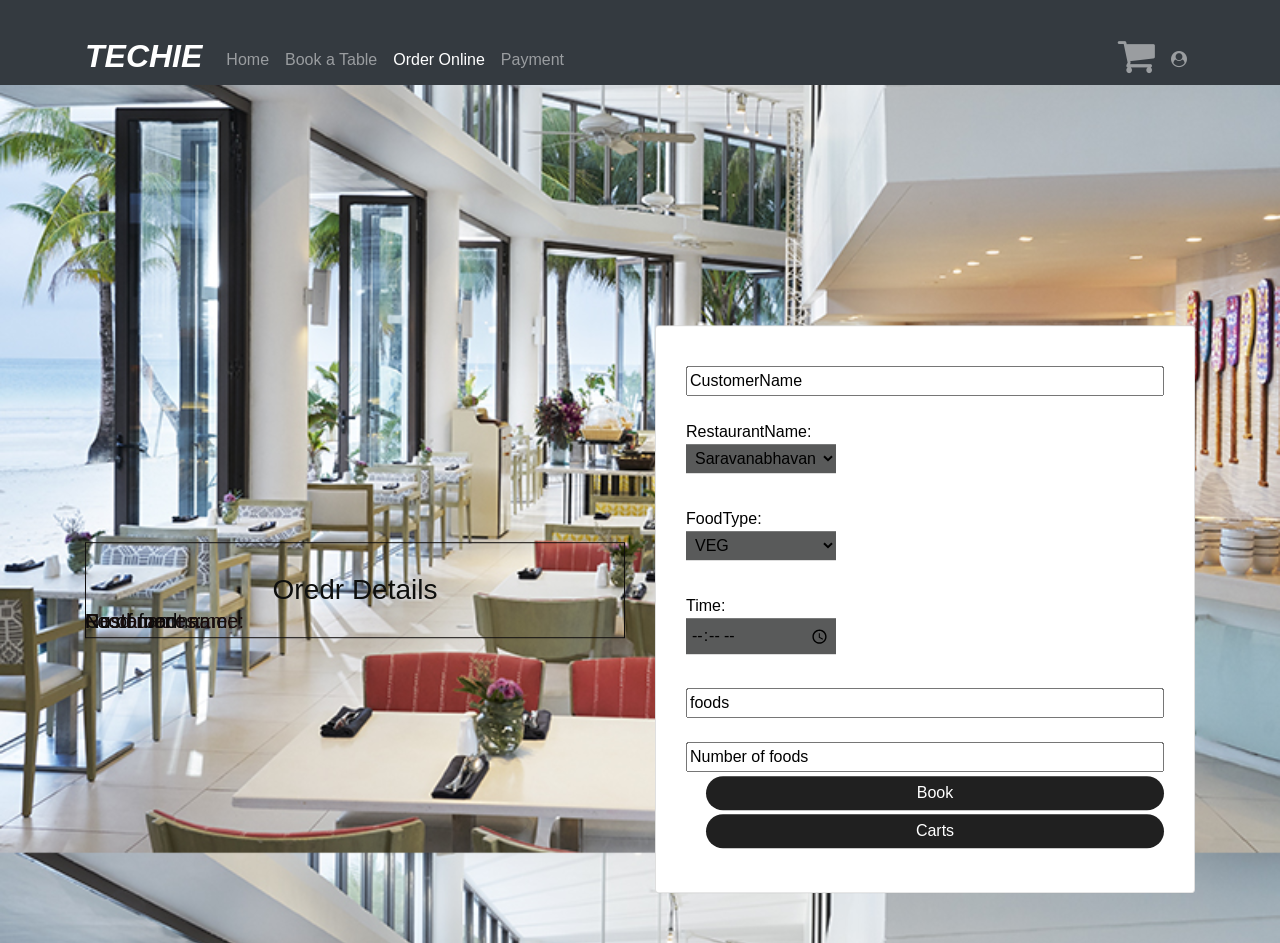
==== src/main/resources/static/order.html @ cab79b57 "complete fulstack" ====
<!DOCTYPE html>
<html lang="en">
<head>
    
<meta charset="utf-8">
<meta name="viewport" content="width=device-width, initial-scale=1, shrink-to-fit=no">
<title>Bootstrap 4 Horizontal Form Layout</title>
<link rel="stylesheet" href="order.css">
<link rel="stylesheet" href="https://stackpath.bootstrapcdn.com/bootstrap/4.3.1/css/bootstrap.min.css">
<link rel="stylesheet" href="https://maxcdn.bootstrapcdn.com/font-awesome/4.7.0/css/font-awesome.min.css">
<script src="https://ajax.googleapis.com/ajax/libs/jquery/3.3.1/jquery.min.js"></script>
<script src="https://cdnjs.cloudflare.com/ajax/libs/popper.js/1.14.7/umd/popper.min.js"></script>
<script src="https://stackpath.bootstrapcdn.com/bootstrap/4.3.1/js/bootstrap.min.js"></script>
<style>
     ::placeholder {
              color:black;
              opacity: 1; /* Firefox */
            }
            
            :-ms-input-placeholder { /* Internet Explorer 10-11 */
             color:black;
            }
            
            ::-ms-input-placeholder { /* Microsoft Edge */
             color:black;
            }

 
        

  </style>
</head>
<body   >

        <nav class="navbar navbar-expand-md navbar-dark bg-dark mb-3">
                <div class="container">
                    <a href="#" class="navbar-brand mr-3"><h2><b><i>TECHIE</i></b></h2></a>
                    <button type="button" class="navbar-toggler" data-toggle="collapse" data-target="#navbarCollapse">
                        <span class="navbar-toggler-icon"></span>
                    </button>
                    <div class="collapse navbar-collapse" id="navbarCollapse">
                        <div class="navbar-nav">
                            <a href="#" class="nav-item nav-link " onclick="location.href='home.html';">Home</a>
                            <a href="#" class="nav-item nav-link " onclick="location.href='bookingtable.html';">Book a Table</a>
                            <a href="#" class="nav-item nav-link  active">Order Online</a>
                            <a href="#" class="nav-item nav-link"  onclick="location.href='pay.html';">Payment</a>

                        </div>
                        <div class="navbar-nav ml-auto">
                        
                             <a href="#" class="nav-item nav-link">  <form class="form-inline">
                        
                                        
                                <a href="#" class="nav-item nav-link"  onclick="location.href='cart.html';"><h1><b><i class="fa fa-shopping-cart icon"></i></b></h1> </a>
                                <a href="#" class="nav-item nav-link" onclick="location.href='1.html';"><b><i class="fa fa-user-circle icon"></i></b></a>
                                        
                                      </div>
                                </div>
                            </form></a>
                           
                        </div>
                    </div>
                </div>    
</nav>

<div class="container">
        <!--Row with two equal columns-->
        <div class="row">
            <div class="col-md-6">
                <!--new row-->

                <div style="width:100%;height:100%;border:1px solid #110e0e;">
                        <h3 align="center" style="margin: 30px; color: rgb(14, 15, 14)">Oredr Details</h3>
                    <div class="container mt-3">
                        <div class="row">
                                <div class="col-md-6" style="position: relative;">
                                    <div class="details">
                                    <h5 align="left" style="color: rgb(19, 20, 18)">Customer name:</h5>
                                    </div>
                                </div>
                                <div class="col-md-6" style="position: relative;">
                                    <div class="details">
                                    <h5 align="left" style="word-wrap: break-word; color: rgb(34, 20, 20)" id="cname" ></h5>
                                    </div>
                                </div>
                        </div>
                    </div>

                    <div class="container mt-3">
                            <div class="row">
                                    <div class="col-md-6" style="position: relative;">
                                        <div class="details">
                                        <h5 align="left" style="color: rgb(27, 12, 12)">Restaurant name:</h5>
                                        </div>
                                    </div>
                                    <div class="col-md-6" style="position: relative;">
                                        <div class="details">
                                        <h5 align="left" style="word-wrap: break-word; color: rgba(21, 22, 20, 0.719)" id="resname" ></h5>
                                        </div>
                                    </div>
                            </div>
                        </div>

                        <div class="container mt-3">
                                <div class="row">
                                        <div class="col-md-6" style="position: relative;">
                                            <div class="details">
                                            <h5 align="left" style="color: rgb(22, 14, 14)">Food names:</h5>
                                            </div>
                                        </div>
                                        <div class="col-md-6" style="position: relative;">
                                            <div class="details">
                                            <h5 align="left" style="word-wrap: break-word; color: rgb(23, 26, 22)" id="foodname" ></h5>
                                            </div>
                                        </div>
                                </div>
                            </div>

                            <div class="container mt-3">
                                    <div class="row">
                                            <div class="col-md-6" style="position: relative;">
                                                <div class="details">
                                                <h5 align="left" style="color: rgb(12, 11, 11)">No of food:</h5>
                                                </div>
                                            </div>
                                            <div class="col-md-6" style="position: relative;">
                                                <div class="details">
                                                <h5 align="left" style="word-wrap: break-word; color: rgb(13, 14, 13)" id="noname" ></h5>
                                                </div>
                                            </div>
                                    </div>
                                </div>




</div>



                <!--new row-->
            </div>
            <div class="col-md-6"><div class="container">
         
                    <div class="card"> 
                       <input type="text" placeholder="CustomerName" id="Name"><br>
                     
                       
                       RestaurantName: &nbsp;&nbsp;&nbsp;&nbsp;&nbsp;<select class="style" id="rest">
                            <option value="Saravanabhavan">Saravanabhavan</option>
                            <option  value="Uthyambavan">Uthyambavan</option>
                            <option value="Dakshan">Dakshan</option>
                            <option value="Royal">Royal</option>
                            <option value="Annamal">Annamal</option>
                       
                                  </select>
                                   
                                   
                        
                                  <br>
          
                              FoodType: &nbsp;&nbsp;&nbsp;&nbsp;&nbsp;&nbsp;<select class="style" id="food" >
                                  <option value="VEG">VEG</option>
                                  <option value="NON_VEG">NON_VEG</option>
                                  <option value="CUISINE">CUISINE</option>
                                  
                                 
                                  </select><br>
          
                         Time:&nbsp;&nbsp;<input type="time" name="Check-in-Date" class="style" id="time"><br>
        
                          <input type="text" placeholder="foods" id="ww"><br>
                          <input type="text" placeholder="Number of foods" id="no"><br>
                          <input type="button" onclick="handleClick()" class="button" value="Book"   id="button">
          
          &nbsp;&nbsp;&nbsp;&nbsp;&nbsp;&nbsp;&nbsp;&nbsp;&nbsp;&nbsp;&nbsp;&nbsp;&nbsp;     
          
          
          <input type="button" onclick="location.href='cart.html';" class="button1" value="Carts" id="button">
          &nbsp;&nbsp;&nbsp;&nbsp;&nbsp;&nbsp;&nbsp;&nbsp;&nbsp;&nbsp;&nbsp;&nbsp;&nbsp;     
          
          
         
                      </div>
            </div>      
            </div>
           </div>
        </div>
<script type="text/javascript">
    function postData(url = '', data = {}) {
        console.log('We are here');
        // Default options are marked with *
        return fetch(url, {
            method: 'POST', // *GET, POST, PUT, DELETE, etc.
            mode: 'cors', // no-cors, cors, *same-origin
            cache: 'no-cache', // *default, no-cache, reload, force-cache, only-if-cached
            credentials: 'same-origin', // include, *same-origin, omit
            headers: {
                'Content-Type': 'application/json',
                // 'Content-Type': 'application/x-www-form-urlencoded',
            },
            redirect: 'follow', // manual, *follow, error
            referrer: 'no-referrer', // no-referrer, *client
            body: JSON.stringify(data), // body data type must match "Content-Type" header
        })
            .then(response => response.json()); // parses JSON response into native Javascript objects 
    }

    function handleClick() {
        console.log('Hi');
        const name = document.getElementById('Name').value;
        
        var rest = document.getElementById('rest').value
        //alert(rest);
        const food = document.getElementById('food').value;
       // alert(food);
        const time = document.getElementById('time').value;
        const ww = document.getElementById('ww').value;
        const no = document.getElementById('no').value;
        
        const Data = {
            url: 'http://localhost:8080/api/seat',
            data: { 
                'customerName': name, 
                'restaurantName': rest, 
                'foodType': food, 
                'time': time, 
                'foods': ww, 
                'noFood':no 
            }
        };
        postData(Data.url, Data.data)
            .then(data =>{


                document.getElementById('cname').innerHTML=`${data.customerName}`;
                document.getElementById('resname').innerHTML=`${data.restaurantName}`;
                document.getElementById('foodname').innerHTML=`${data.foodType}`;
                document.getElementById('noname').innerHTML=`${data.noFood}`;


               // alert(data.orderId);
            })            
            .catch(error => console.error(error));
            alert("Booking Successfull");
    }
</script>

  
 
</body>

</html>
---- src/main/resources/static/order.css ----
body{
    
    background-image:url(Sands-Restaurant.jpg);
      background-size:cover;
  }
  .card
  {
      
      padding:40px 30px 20px;
      background-size:cover;
      border-radius:1000px;
      background-color:blue;
      color:black;
      
    
  }
  .container
  {
    padding:60px 40px 50px;
    top:65%;
    left:50%;
    position:absolute;
    transform:translate(-50%,-50%);
  }
  #name
  {
    width:250px;
    border:none;
    background:transparent;
    border-bottom:1px solid black;
    padding:5;
    margin-bottom:20px;
    color:black;
    font-family: 'Times New Roman', Times, serif;
    font-size: 16
  }
  
  
  
  #button
  {
    border:20px;
    padding:5px ;
    background:rgb(32, 32, 32);
    color:white;
    margin-top:-20px;
    border:none;
    outline:none;
    margin-left: 20px;
    color:white;
    transition:3s;
    border-radius:100px;
  }
  #button:hover{
      background:deepskyblue;
      transition:2s;
  }
  
  .style{
    padding: 5px 5px;
    color:black;
    margin-bottom:10px;
    background:rgb(89, 90, 90);
    width:150px;
    border:black;
  }
  nav{
    height: 85px;
    text-align-last: auto;
    text-emphasis: top;
  }
  .container1{
    padding:60px 40px 50px;

  }
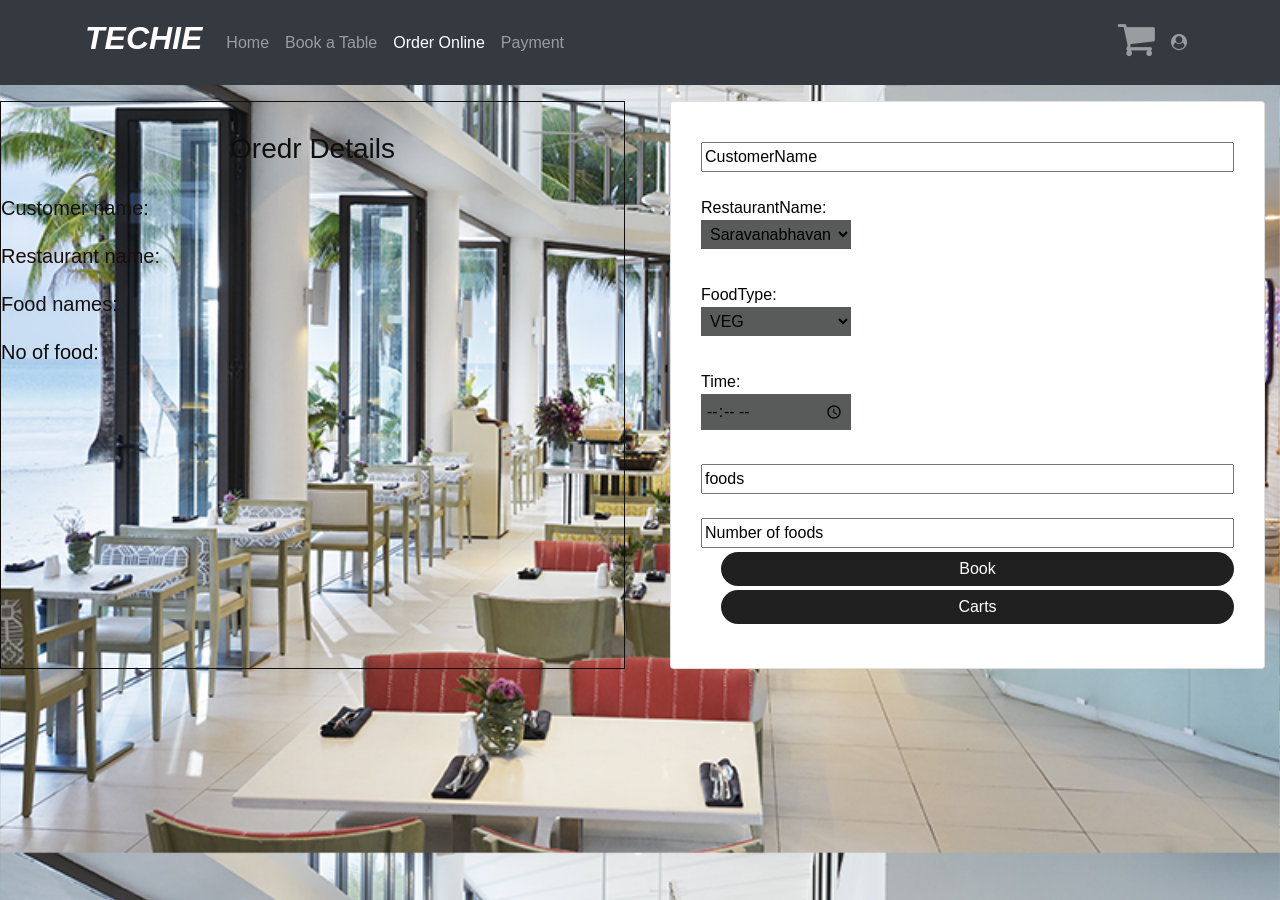
==== commit a795f054: "modified code" ====
--- a/src/main/resources/static/order.html
+++ b/src/main/resources/static/order.html
@@ -63,7 +63,7 @@
                 </div>    
 </nav>
 
-<div class="container">
+<div class="containe">
         <!--Row with two equal columns-->
         <div class="row">
             <div class="col-md-6">
@@ -71,7 +71,7 @@
 
                 <div style="width:100%;height:100%;border:1px solid #110e0e;">
                         <h3 align="center" style="margin: 30px; color: rgb(14, 15, 14)">Oredr Details</h3>
-                    <div class="container mt-3">
+                    <div class="containe mt-3">
                         <div class="row">
                                 <div class="col-md-6" style="position: relative;">
                                     <div class="details">
@@ -86,7 +86,7 @@
                         </div>
                     </div>
 
-                    <div class="container mt-3">
+                    <div class="containe mt-3">
                             <div class="row">
                                     <div class="col-md-6" style="position: relative;">
                                         <div class="details">
@@ -101,7 +101,7 @@
                             </div>
                         </div>
 
-                        <div class="container mt-3">
+                        <div class="containe mt-3">
                                 <div class="row">
                                         <div class="col-md-6" style="position: relative;">
                                             <div class="details">
@@ -116,7 +116,7 @@
                                 </div>
                             </div>
 
-                            <div class="container mt-3">
+                            <div class="containe mt-3">
                                     <div class="row">
                                             <div class="col-md-6" style="position: relative;">
                                                 <div class="details">
--- a/src/main/resources/static/order.css
+++ b/src/main/resources/static/order.css
@@ -14,14 +14,7 @@
       
     
   }
-  .container
-  {
-    padding:60px 40px 50px;
-    top:65%;
-    left:50%;
-    position:absolute;
-    transform:translate(-50%,-50%);
-  }
+  
   #name
   {
     width:250px;
